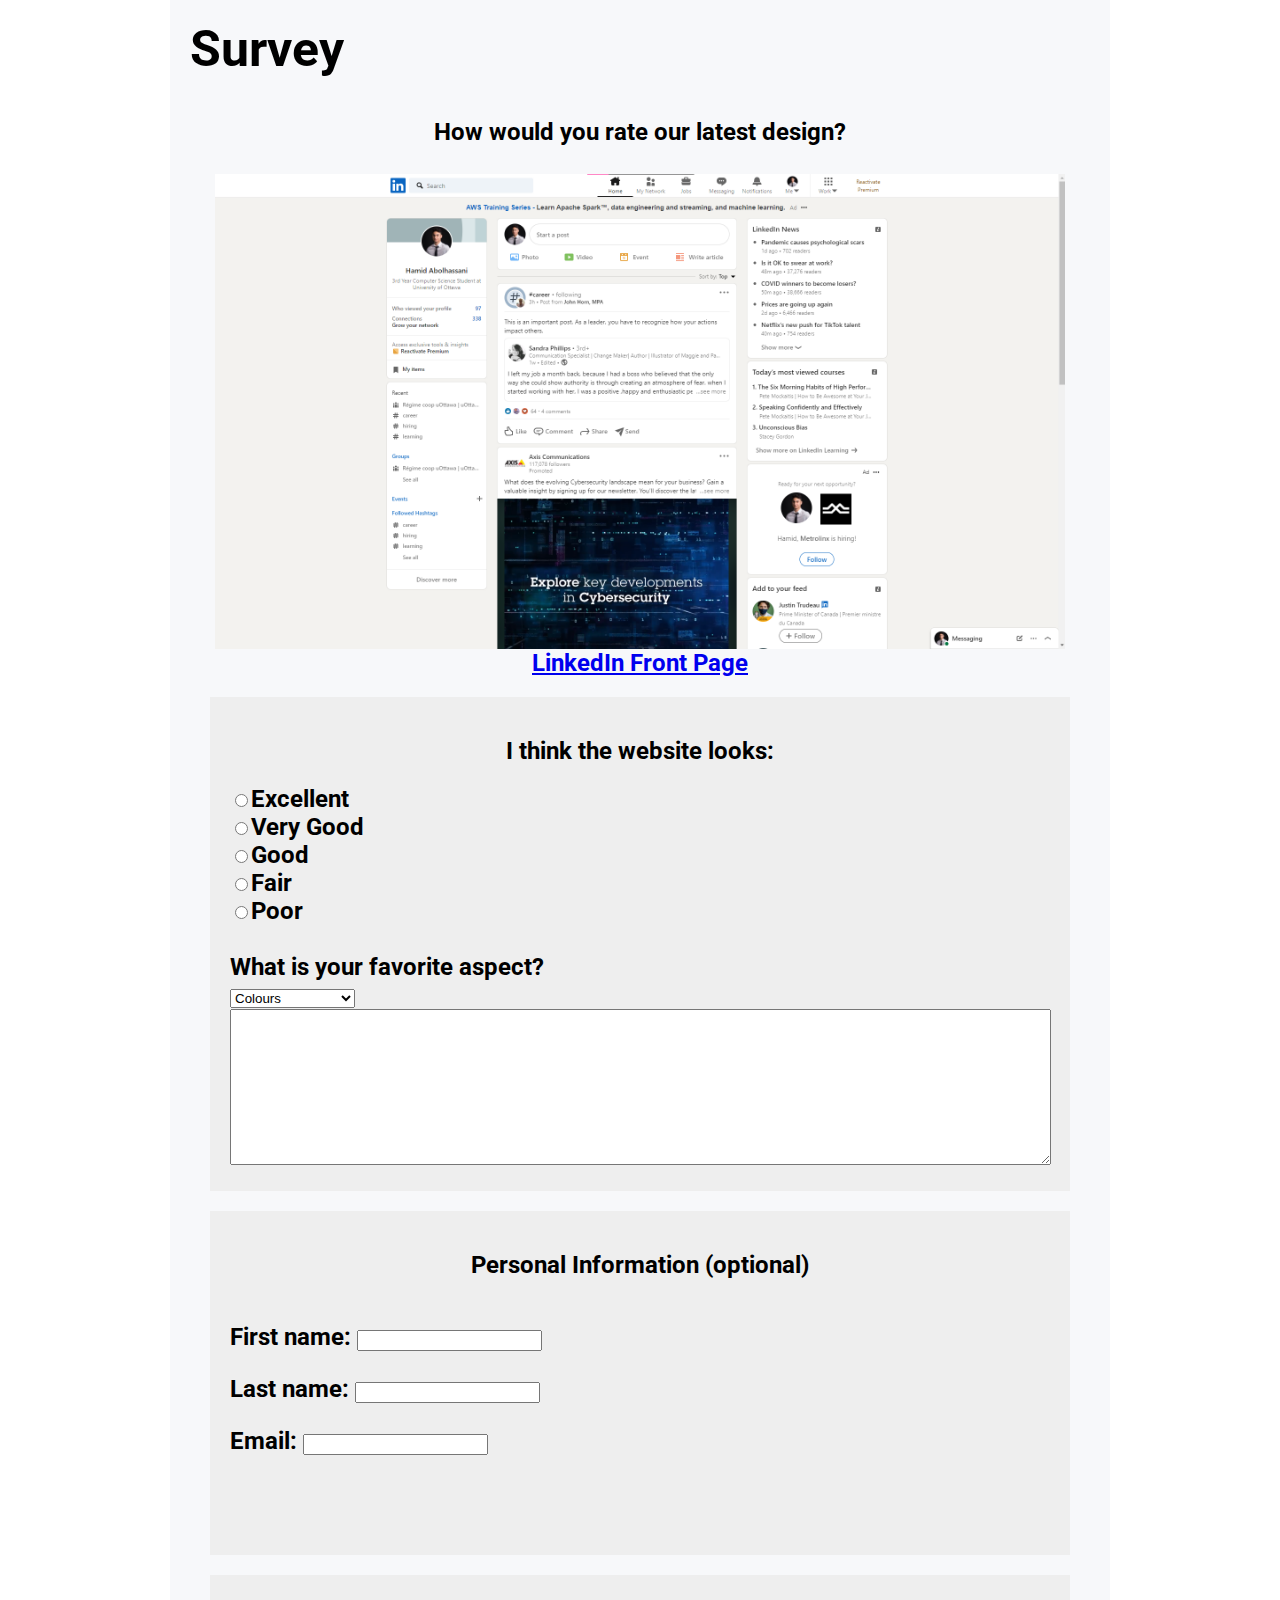
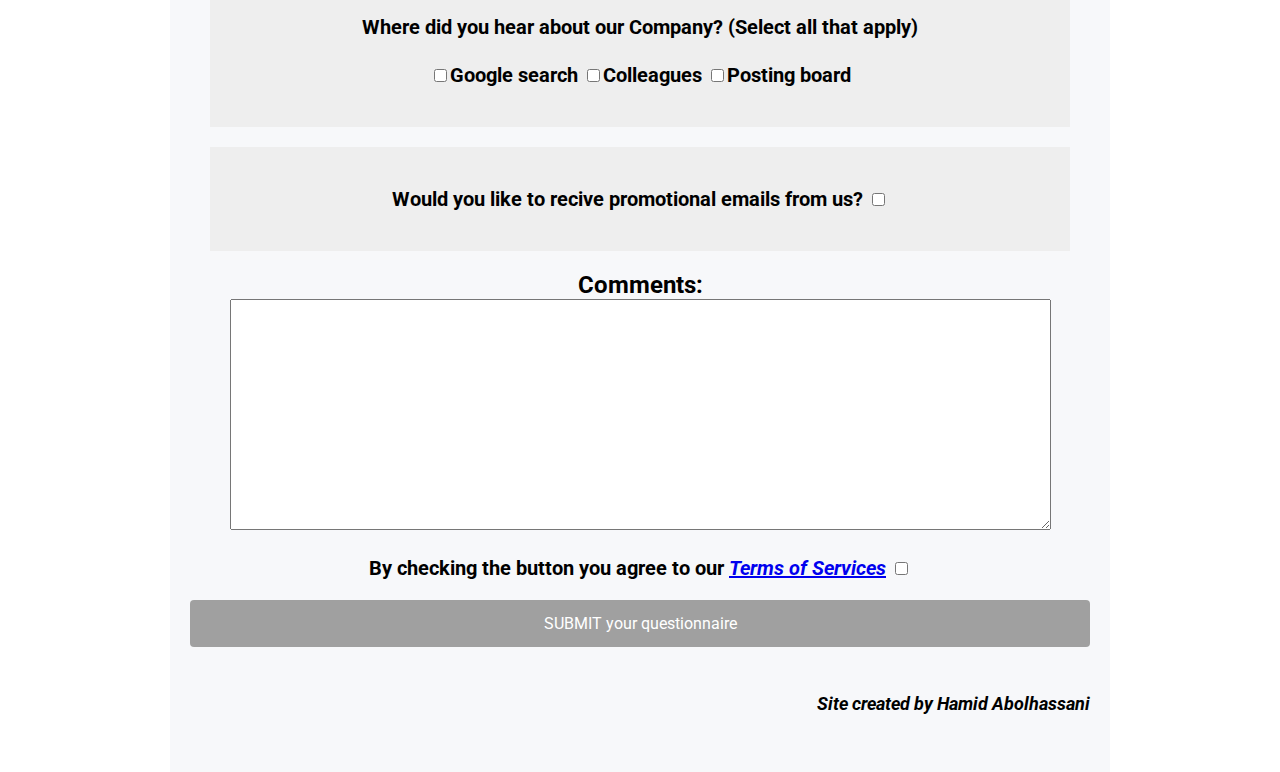
==== index.html @ c24dbad2 "Update index.html" ====
<!DOCTYPE html>
<!-- saved from url=(0058)https://carolinebarriere.github.io/SEG3125-Module1-Survey/ -->
<html>


<head>
	<meta http-equiv="Content-Type" content="text/html; charset=UTF-8">

	<!-- IMPORTANT to use a CSS file - external -->
	<link href="style.css" rel="stylesheet" type="text/css">
	<link href='https://fonts.googleapis.com/css?family=Roboto' rel='stylesheet'>

	<title>Survey</title>
</head>

<body data-new-gr-c-s-check-loaded="14.1012.0" data-gr-ext-installed="">
	<h1>Survey</h1>
	<form id="myform">


		<h2>How would you rate our latest design?
			<br>
			<br>


			<a href="https://www.linkedin.com/feed/">
				<img border="0" alt="LinkedIn" src="Picture.png" width="850" height="475">
			</a>
			<a href="https://www.linkedin.com/feed/"> LinkedIn Front Page</a>


			<br>

			<div class="question">
				<h2> I think the website looks:</h2>

				<input type="radio" name="Rate" value="Excellent">Excellent<br>
				<input type="radio" name="Rate" value="Very Good">Very Good<br>
				<input type="radio" name="Rate" value="Good">Good<br>
				<input type="radio" name="Rate" value="Fair">Fair<br>
				<input type="radio" name="Rate" value="Poor">Poor<br>
				<br>

				What is your favorite aspect?<br>
				<select id="favorite">
					<option value="Colours" selected="selected">Colours</option>
					<option value="Feed">Feed</option>
					<option value="Direct Messaging">Direct Messaging</option>
					<option value="Other">Other</option>
				</select>
				<textarea rows="10" cols="100"></textarea>
			</div>

			<div class="question">
				<h2> Personal Information (optional)</h2>
				<p>First name: <input type="text" name="firstname"></p>
				<p>Last name: <input type="text" name="lastname"></p>
				<p>Email: <input type="text" name="email"></p>
				<br>
				<br>

			</div>
			<div class="question">
				<h4>Where did you hear about our Company? (Select all that apply)
					<br>
					<br>
					<input type="checkbox" name="where" value="Google search">Google search
					<input type="checkbox" name="where" value="Colleagues">Colleagues
					<input type="checkbox" name="where" value="Posting board">Posting board
					
				</h4>
			</div>

			<div class="question">
				<h4>Would you like to recive promotional emails from us?
					<input type="checkbox" name="Color" value="Blue">
				</h4>
			</div>


			Comments:<br>
			<textarea rows="15" cols="100"></textarea>

			<br>

			<div>
				<h4>By checking the button you agree to our <em><a
							href="https://www.linkedin.com/legal/user-agreement">Terms of Services</a></em>
					<input type="checkbox" name="Color" value="Blue">
				</h4>
			</div>

			<button id="submitButton" type="button" class="block">
				SUBMIT your questionnaire
			</button>
			<br>
			<p id="signature">Site created by Hamid Abolhassani</p>

	</form>

</body>

</html>
---- style.css ----
/* Style sheet
   color picker www.w3schools.com/colors/colors_picker.asp
*/
body {
  background-color: rgb(247,248,250);
  width: 900px;
  padding: 0px 20px 20px 20px;
  margin: auto;
}

html {
  background-color: white
}
 

h1   {
	font-size: 50px;
	text-align: left;
	margin: 0;
	padding: 20px 0;
	color: #000000;  
    font-family: 'Roboto'
}
h2   {
	font-size: 24px;
	text-align: center;
	margin: 0;
	padding: 20px 0;
	color: #000000;  
    font-family: 'Roboto'
}

h3   {
	font-size: 12px;
	text-align: center;
	margin: 0;
	padding: 20px 0;
	color: #000000;  
    font-family: 'Roboto'
}
h4 {
	font-size: 20px;
	text-align: center;
	margin: 0;
	padding: 20px 0;
	color: #000000;  
    font-family: 'Roboto'
}





img {
  display: block;
  margin: 0 auto;
}

p {
  color: rgb(0, 0, 0);
      font-family: 'Roboto'

}

table {
	border: 1px solid black;
	background-color: #f1f1c1;
}

/* Defining styling for a specific element type - each question */
.question {
 background-color: rgb(238, 238, 238);
  color: rgb(0, 0, 0);
  margin: 20px;
  padding: 20px;
  text-align: left;
    font-family: 'Roboto'

}
.rate{

 text-align: left;
 padding-left: 375px;
  color: rgb(0, 0, 0);
  font-size: 80%;
    font-family: 'Roboto'
}

/* Defining styling for a specific element type - large block buttons */
.block {
  display: block;
  width: 100%;
  border: none;
  background-color: rgb(160, 160, 160);  /* yellow */
  padding: 14px 28px;
  font-size: 16px;
  cursor: pointer;
  text-align: center;
}

button{
 display: block;
  width: 100%;
  border: none;
  color: rgb(255, 255, 255);
  background-color: rgb(10,102,194);  /* yellow */
  padding: 14px 28px;
  font-size: 20px;
  border-radius: 4px;
  cursor: pointer;
  text-align: center;
  font-family: 'Roboto'
  

}
button:hover  {
  background-color: rgb(97, 142, 187);
}
button:focus{
    background:rgb(130, 216, 148);
}
.space{
  padding-bottom: 10px;

}
/* Defining styling for a specific element with an id */
#signature {
  text-align: right;
  
  color: rgb(0, 0, 0);
  font-style: italic;
  font-size: 75%;
}
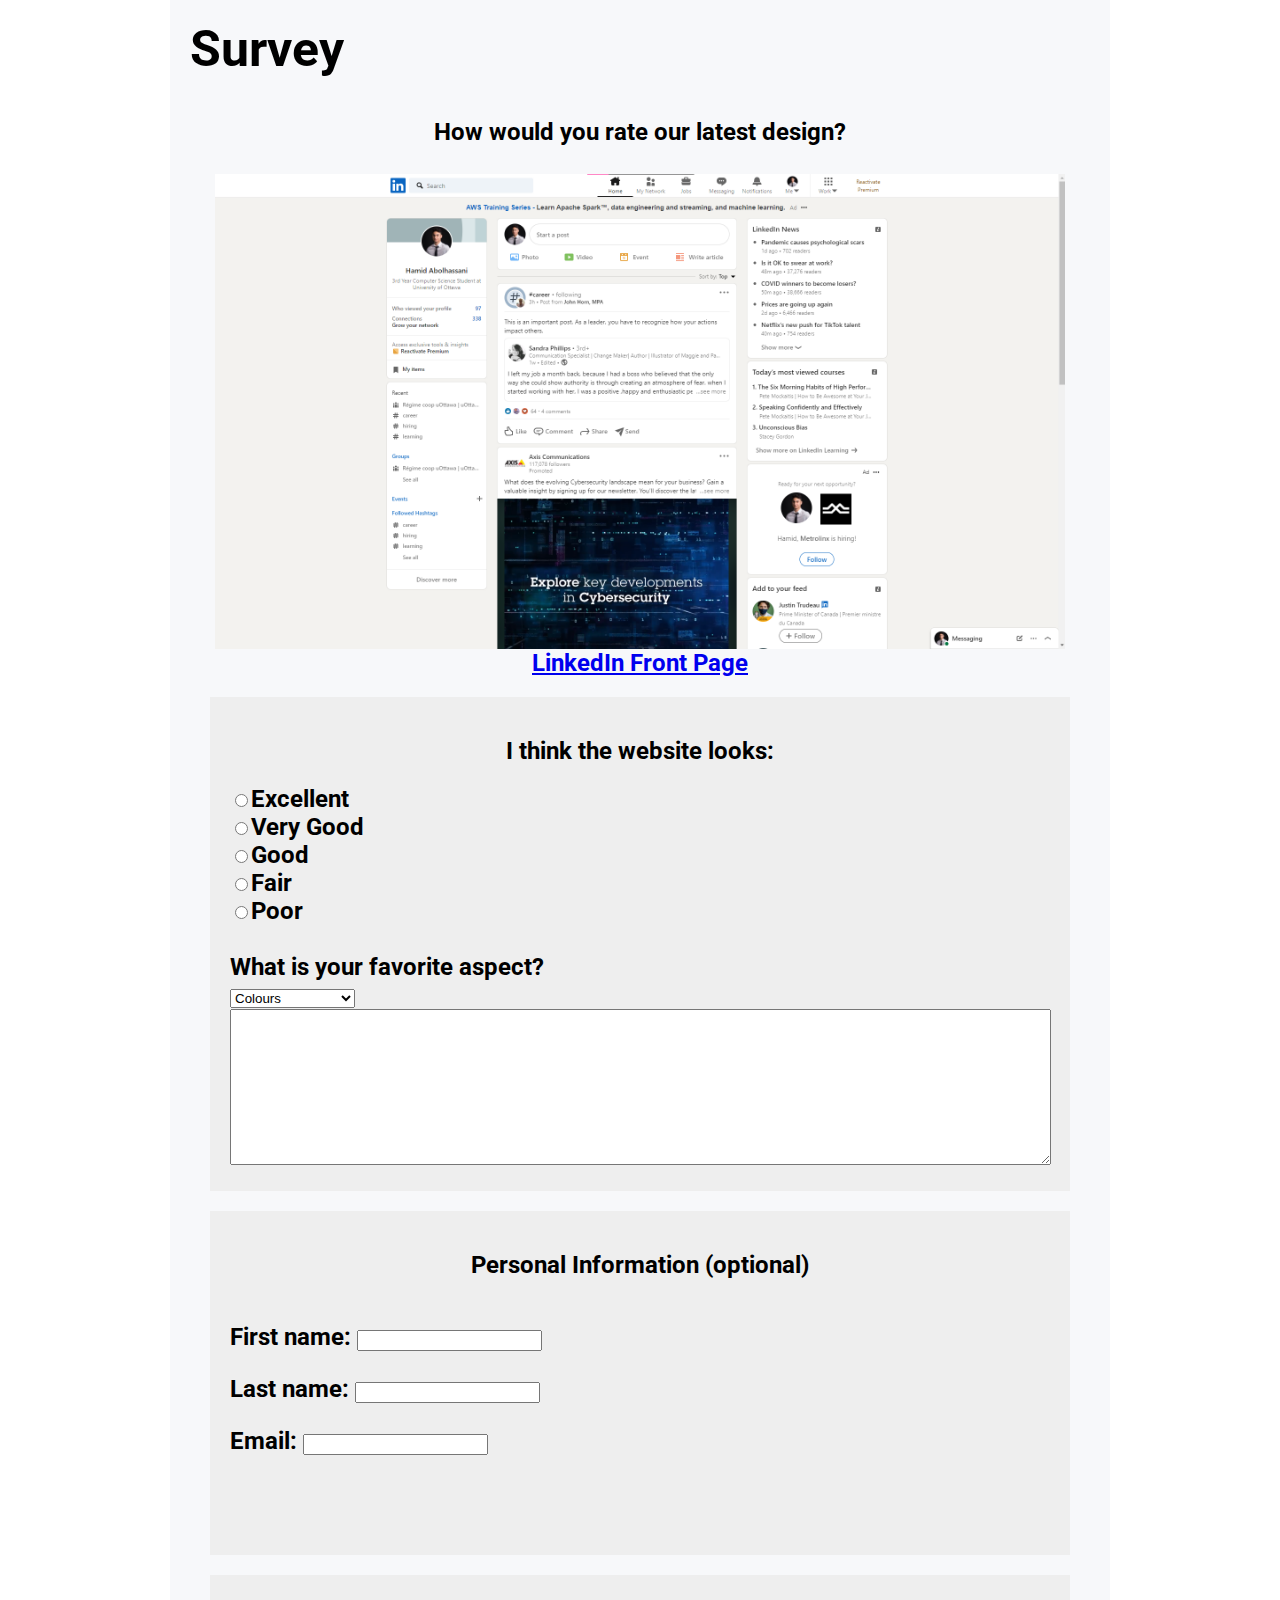
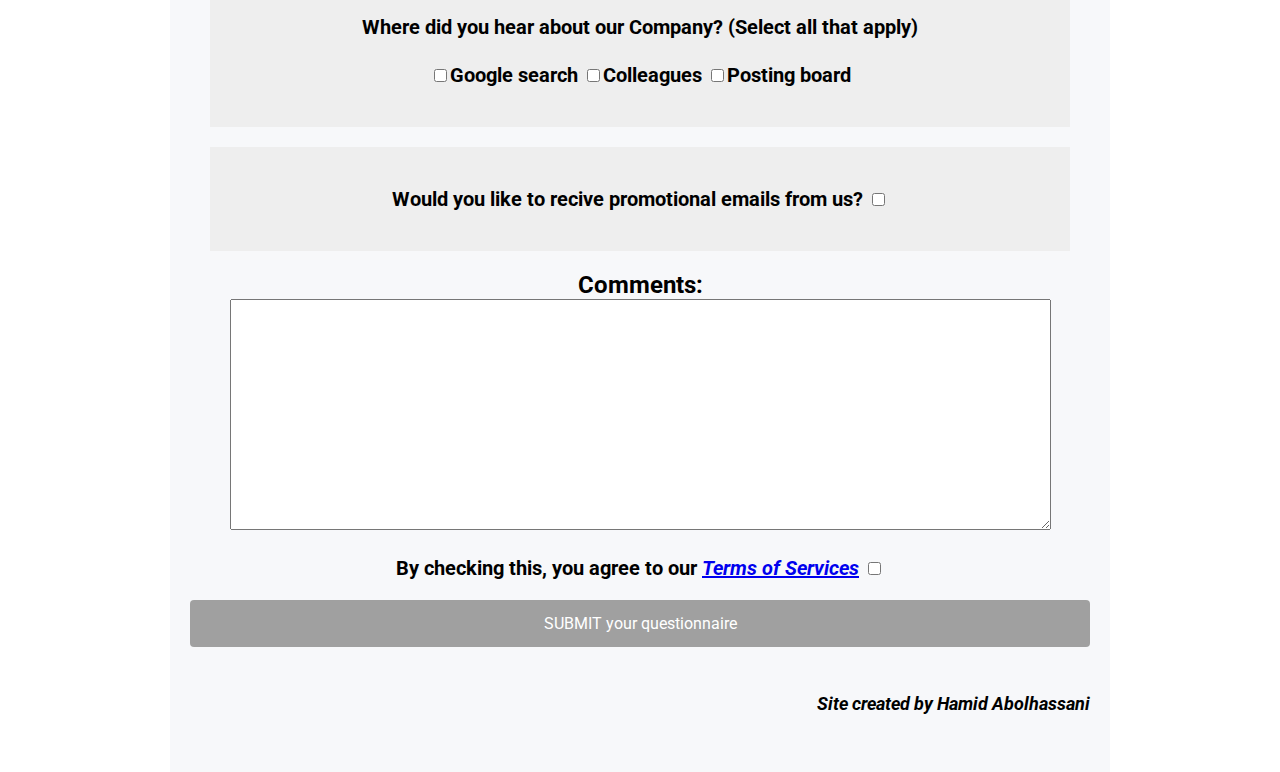
==== commit cbb48b3c: "Update index.html" ====
--- a/index.html
+++ b/index.html
@@ -84,7 +84,7 @@
 			<br>
 
 			<div>
-				<h4>By checking the button you agree to our <em><a
+				<h4>By checking this, you agree to our <em><a
 							href="https://www.linkedin.com/legal/user-agreement">Terms of Services</a></em>
 					<input type="checkbox" name="Color" value="Blue">
 				</h4>
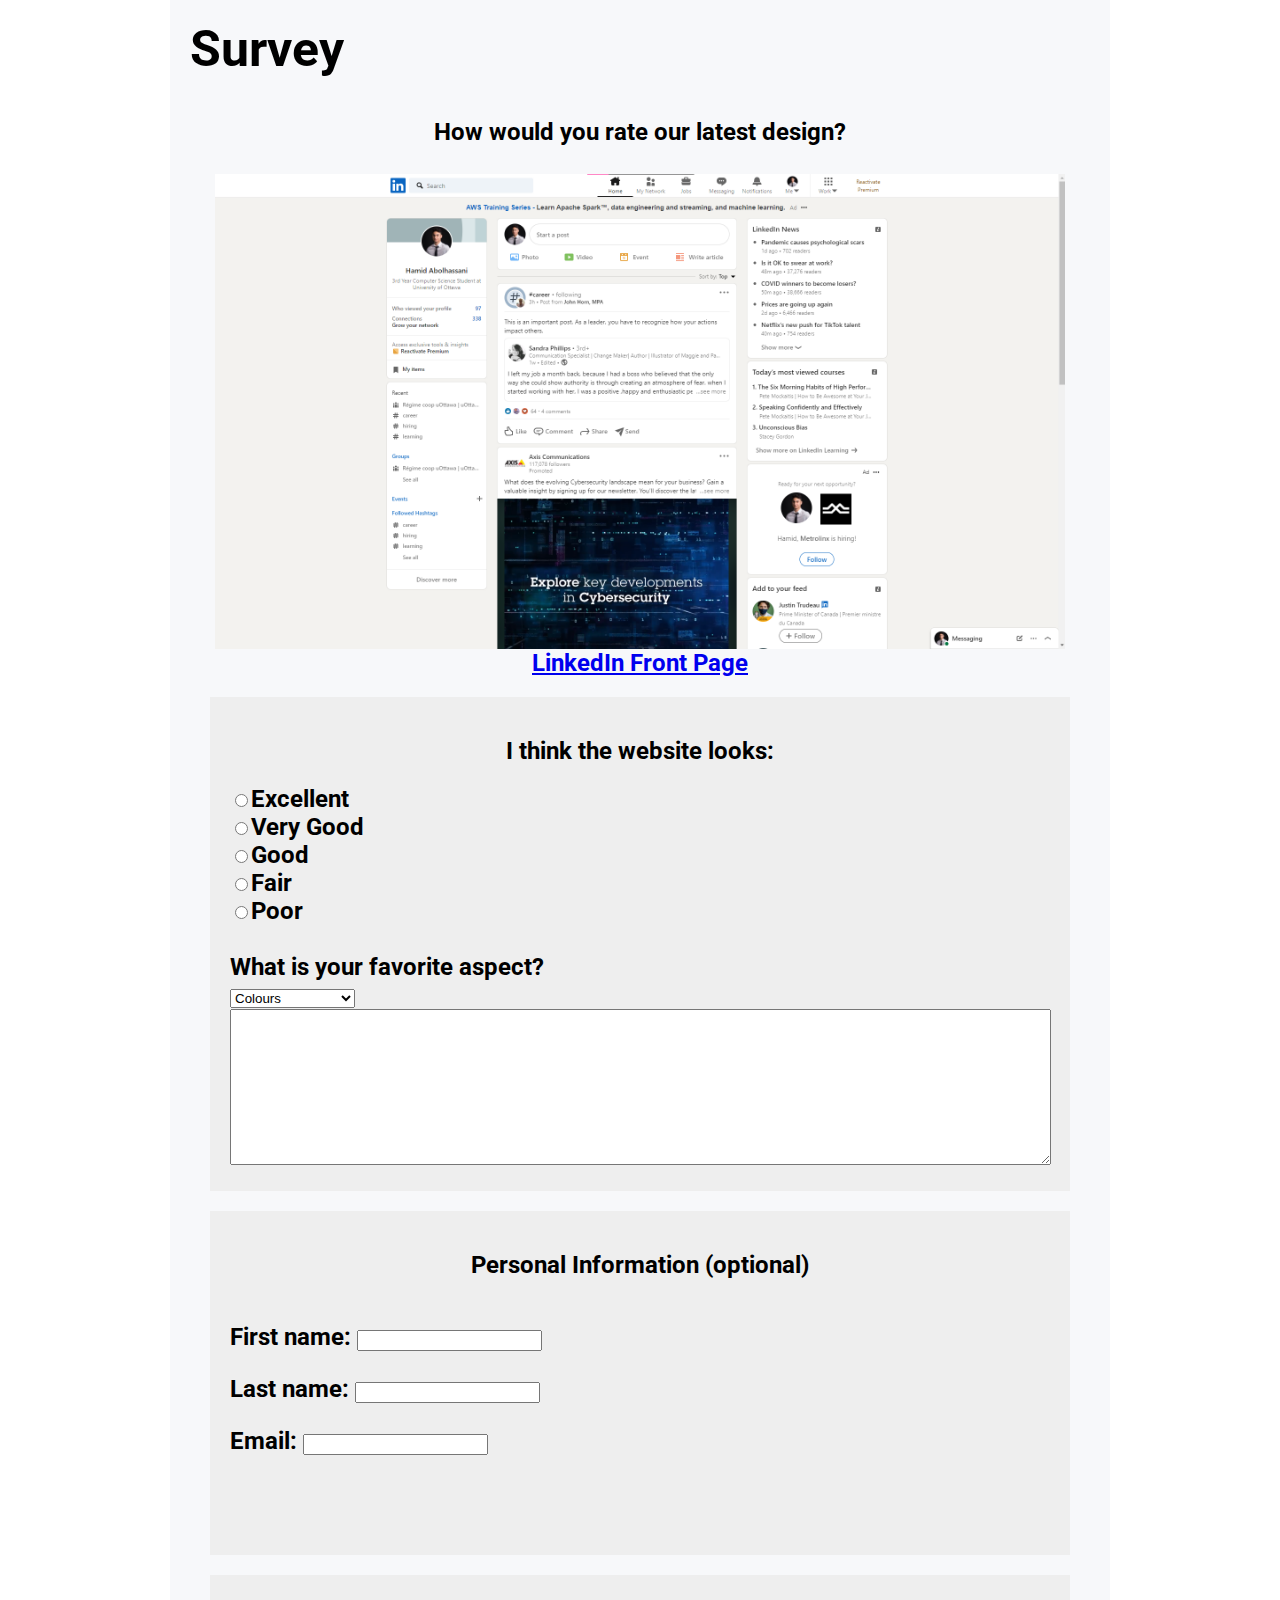
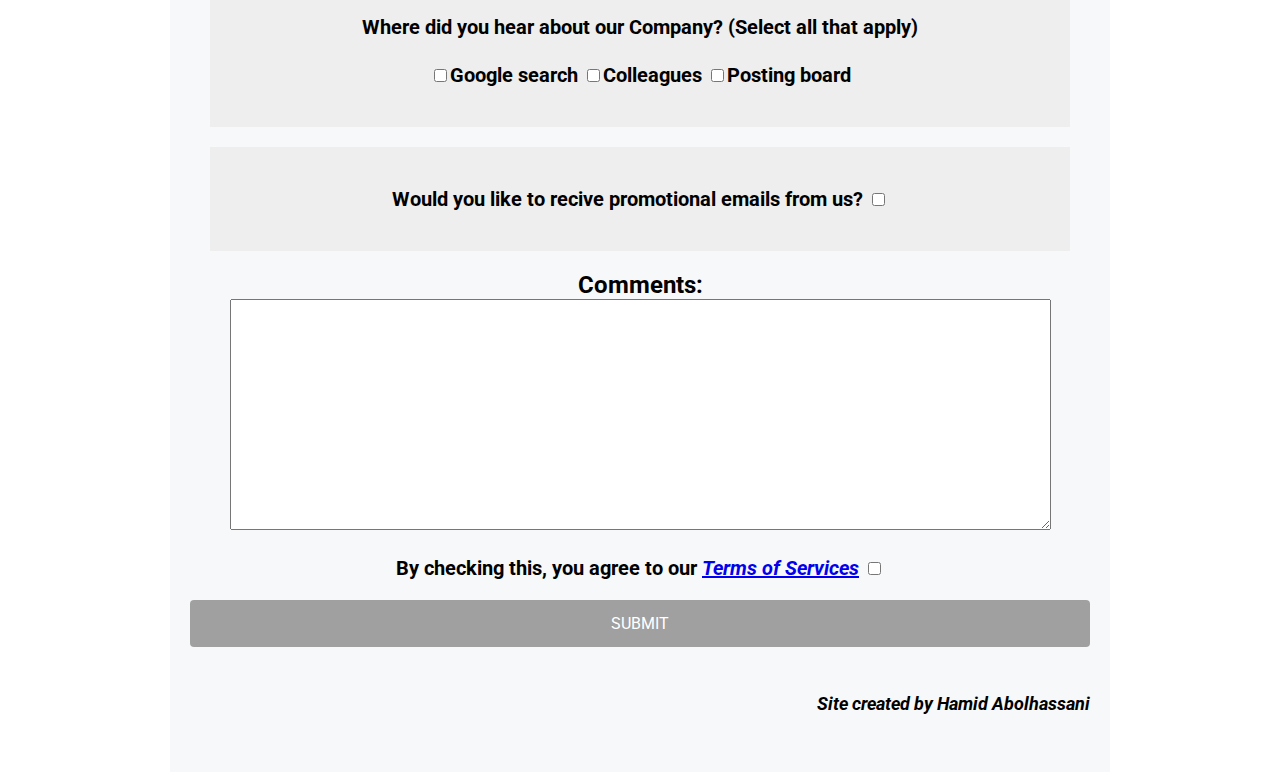
==== commit dcdb0b40: "Update index.html" ====
--- a/index.html
+++ b/index.html
@@ -91,7 +91,7 @@
 			</div>
 
 			<button id="submitButton" type="button" class="block">
-				SUBMIT your questionnaire
+				SUBMIT
 			</button>
 			<br>
 			<p id="signature">Site created by Hamid Abolhassani</p>
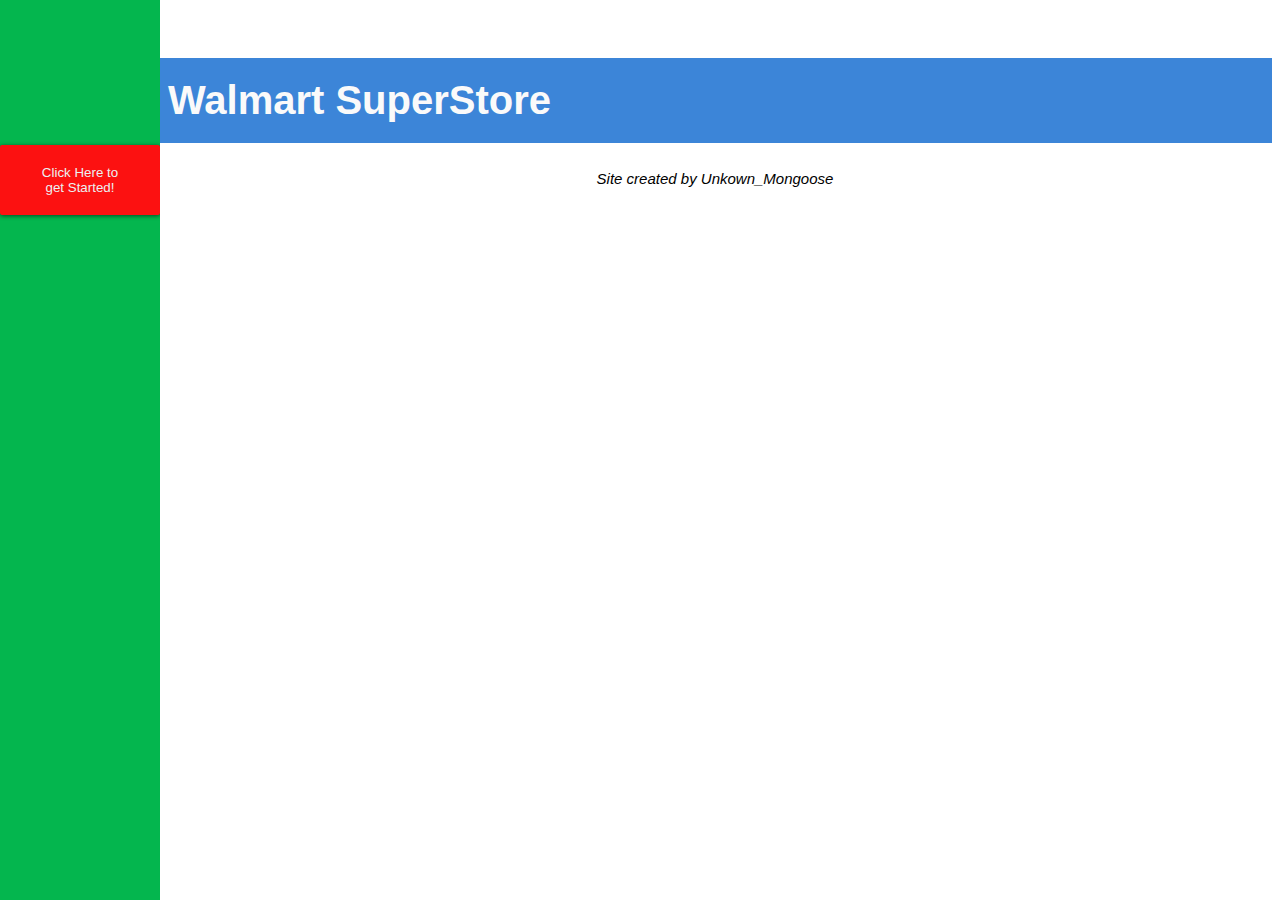
==== commit 36d0eb75: "next" ====
--- a/index.html
+++ b/index.html
@@ -1,102 +1,77 @@
 <!DOCTYPE html>
-<!-- saved from url=(0058)https://carolinebarriere.github.io/SEG3125-Module1-Survey/ -->
 <html>
 
+<head>
+  <! This style sheet is taken from https://www.w3schools.com/howto/howto_js_tabs.asp>>
+    <link href="styles/style.css" rel="stylesheet" type="text/css">
+    <link href='https://fonts.googleapis.com/css?family=Roboto' rel='stylesheet'>
 
-<head>
-	<meta http-equiv="Content-Type" content="text/html; charset=UTF-8">
 
-	<!-- IMPORTANT to use a CSS file - external -->
-	<link href="style.css" rel="stylesheet" type="text/css">
-	<link href='https://fonts.googleapis.com/css?family=Roboto' rel='stylesheet'>
-
-	<title>Survey</title>
 </head>
 
-<body data-new-gr-c-s-check-loaded="14.1012.0" data-gr-ext-installed="">
-	<h1>Survey</h1>
-	<form id="myform">
+<body>
+<h1>Walmart SuperStore</h1>
+<div class="main">
+  
+    <div id="Client" class="tabcontent">
+      <h4>Client Information</h4>
+      <p>Do you have any dietry needs/prefrences ?</p>
+      Choose an option:
+      <select class="select" id="dietSelect" name="dietSelect" onchange="populateListProductChoices(this.id, 'displayProduct');organicCheck()">
+        <option value="option">Please select an option</option>
+        <option value="None">None</option>
+        <option value="LactoseIntolerant">Lactose Intolerance/Sensitivity</option>
+        <option value="NutAllergy">Nut Allergy</option>
+        <option value="Lactose Intolerance/Sensitivity and Nut Allergy">Lactose Intolerance/Sensitivity and Nut Allergy</option>
+  
+      </select>
+      <br>
+      <br>
+          Would you like to see Organic foods ?
+          <input type="checkbox" id="org" onchange="organicCheck();populateListProductChoices('dietSelect', 'displayProduct')">
+          
+  
+      <br>
+      <br>
+      <button class="btn" onclick="openInfo(event, 'Products')"  id = "chose" disabled>Next</button>
+  
+    </div>
+  
+    <div id="Products" class="tabcontent">
+      <h4>Your targeted products</h4>
+      <p>We preselected products based on your restrictions.</p>
+      Choose items to buy:
+      <div id="displayProduct"></div>
+     
+      <div id="added"></div>
+     <br>
+      <button class="btn" onclick="openInfo(event, 'Client')">Back</button>
+      <button class="btn" onclick="openInfo(event, 'Cart');selectedItems()" id="continue" >Continue to checkout</button>
+    </div>
+  
+    <div id="Cart" class="tabcontent">
+      <h4>Cart</h4>
+      <p>Here is your cart.</p>
+      <h3>You Selected:</h3>
+      <div id="displayCart"></div>
+      <br>
+      <br>
+      <button class="btn" onclick="openInfo(event, 'Products')" id="backCart">Back</button>
+  
+    </div>
+  
+    <script src="scripts/groceries.js"></script>
+    <script src="scripts/main.js"></script>
+  
+  
+    <div class="tab">
+      <button class="btn" onclick="openInfo(event, 'Client')" id="start ">Click Here to get Started!</button>
+  
+    </div>
 
+  </div>  
 
-		<h2>How would you rate our latest design?
-			<br>
-			<br>
-
-
-			<a href="https://www.linkedin.com/feed/">
-				<img border="0" alt="LinkedIn" src="Picture.png" width="850" height="475">
-			</a>
-			<a href="https://www.linkedin.com/feed/"> LinkedIn Front Page</a>
-
-
-			<br>
-
-			<div class="question">
-				<h2> I think the website looks:</h2>
-
-				<input type="radio" name="Rate" value="Excellent">Excellent<br>
-				<input type="radio" name="Rate" value="Very Good">Very Good<br>
-				<input type="radio" name="Rate" value="Good">Good<br>
-				<input type="radio" name="Rate" value="Fair">Fair<br>
-				<input type="radio" name="Rate" value="Poor">Poor<br>
-				<br>
-
-				What is your favorite aspect?<br>
-				<select id="favorite">
-					<option value="Colours" selected="selected">Colours</option>
-					<option value="Feed">Feed</option>
-					<option value="Direct Messaging">Direct Messaging</option>
-					<option value="Other">Other</option>
-				</select>
-				<textarea rows="10" cols="100"></textarea>
-			</div>
-
-			<div class="question">
-				<h2> Personal Information (optional)</h2>
-				<p>First name: <input type="text" name="firstname"></p>
-				<p>Last name: <input type="text" name="lastname"></p>
-				<p>Email: <input type="text" name="email"></p>
-				<br>
-				<br>
-
-			</div>
-			<div class="question">
-				<h4>Where did you hear about our Company? (Select all that apply)
-					<br>
-					<br>
-					<input type="checkbox" name="where" value="Google search">Google search
-					<input type="checkbox" name="where" value="Colleagues">Colleagues
-					<input type="checkbox" name="where" value="Posting board">Posting board
-					
-				</h4>
-			</div>
-
-			<div class="question">
-				<h4>Would you like to recive promotional emails from us?
-					<input type="checkbox" name="Color" value="Blue">
-				</h4>
-			</div>
-
-
-			Comments:<br>
-			<textarea rows="15" cols="100"></textarea>
-
-			<br>
-
-			<div>
-				<h4>By checking this, you agree to our <em><a
-							href="https://www.linkedin.com/legal/user-agreement">Terms of Services</a></em>
-					<input type="checkbox" name="Color" value="Blue">
-				</h4>
-			</div>
-
-			<button id="submitButton" type="button" class="block">
-				SUBMIT
-			</button>
-			<br>
-			<p id="signature">Site created by Hamid Abolhassani</p>
-
-	</form>
+  <p id="signature">Site created by Unkown_Mongoose </p>
 
 </body>
 
--- a/styles/style.css
+++ b/styles/style.css
@@ -0,0 +1,172 @@
+/* This style sheet is taken from  https://www.w3schools.com/howto/howto_js_tabs.asp> */
+
+/* Style the tab */
+
+
+/* Style the buttons that are used to open the tab content */
+body {
+   font-family: Trebuchet, Arial, sans-serif;
+   font-size: 20px;
+   
+}
+.tab{
+  height: 100%;
+  width: 160px;
+  position: fixed;
+  background-color: rgb(4, 182, 78);
+  z-index: 1;
+  top: 0;
+  left: 0;
+  overflow-x: hidden;
+  padding-top: 115px;
+  
+}
+.tab button {
+  
+  background-color: #fc1111;
+  
+  padding-left: 40px;
+  padding-right: 40px;
+  padding-top: 20px;
+  padding-bottom: 20px;
+  transition: 0.4s;
+  text-align: center;
+  display: block;
+  
+}
+
+
+
+/* Change background color of buttons on hover */
+.tab button:hover {
+  background-color: #c22222;
+}
+.tab button:active{
+    background-color: #e74c3c;
+
+}
+
+
+/* Style the tab content */
+.tabcontent {
+  transition: 0.4s;
+  display: none;
+  padding-left: 170px;
+  border-top: none;
+}
+
+h1 {
+  padding-top: 0px;
+  padding: 20px 160px;
+  /* Permalink - use to edit and share this gradient: https://colorzilla.com/gradient-editor/#1e5799+0,2989d8+50,207cca+51,7db9e8+100;Blue+Gloss+Default */
+  background-color: rgb(60, 133, 216);
+  color: rgb(250, 250, 250);
+  
+
+}
+h2{
+  font-size: 20px;
+  font-weight: bolder;
+  text-align:right;
+  padding-right: 1400px;
+ 
+}
+h3{
+ font-size: 25px;
+  font-weight: bolder;
+  text-align:right;
+  padding-right: 1400px;
+
+}
+h4{
+  font-size: 30px;
+  font-weight: bolder;
+  text-align:left;
+}
+.select{
+
+  font-size: 15px;
+}
+
+.btn {
+
+  margin: 30px auto;
+  padding: 0;
+
+  overflow: hidden;
+  padding: 10px 20px ;
+  border-width: 0;
+  outline: none;
+  border-radius: 2px;
+  box-shadow: 0 1px 4px rgba(0, 0, 0, .6);
+  
+  background-color: #2ecc71;
+  color: #ecf0f1;
+  
+  transition: background-color .3s;
+}
+
+.btn:hover{
+  background-color: #27ae60;
+}
+.btn:disabled{
+    background-color: #444343;
+    
+}
+
+
+.btn:before {
+  content: "";
+  
+  display: block;
+  width: 0;
+  padding-top: 0;
+    
+  border-radius: 100%;
+  
+  background-color: rgba(236, 240, 241, .3);
+  
+  -webkit-transform: translate(-50%, -50%);
+  -moz-transform: translate(-50%, -50%);
+  -ms-transform: translate(-50%, -50%);
+  -o-transform: translate(-50%, -50%);
+  transform: translate(-50%, -50%);
+}
+
+.btn:active:before {
+  width: 120%;
+  
+  
+  transition: width .2s ease-out, padding-top .2s ease-out;
+}
+
+
+
+.btn.orange {
+  background-color: #e67e22;
+}
+
+.btn.orange:hover, .btn.orange:focus {
+  background-color: #d35400;
+}
+
+.btn.red {
+  background-color: #e74c3c;
+}
+
+.btn.red:hover, .btn.red:focus {
+  background-color: #c0392b;
+}
+
+
+#signature {
+  text-align: center;
+  
+  color: rgb(0, 0, 0);
+  font-style: italic;
+  font-size: 75%;
+  padding-left: 150px;
+  
+
+}
+
